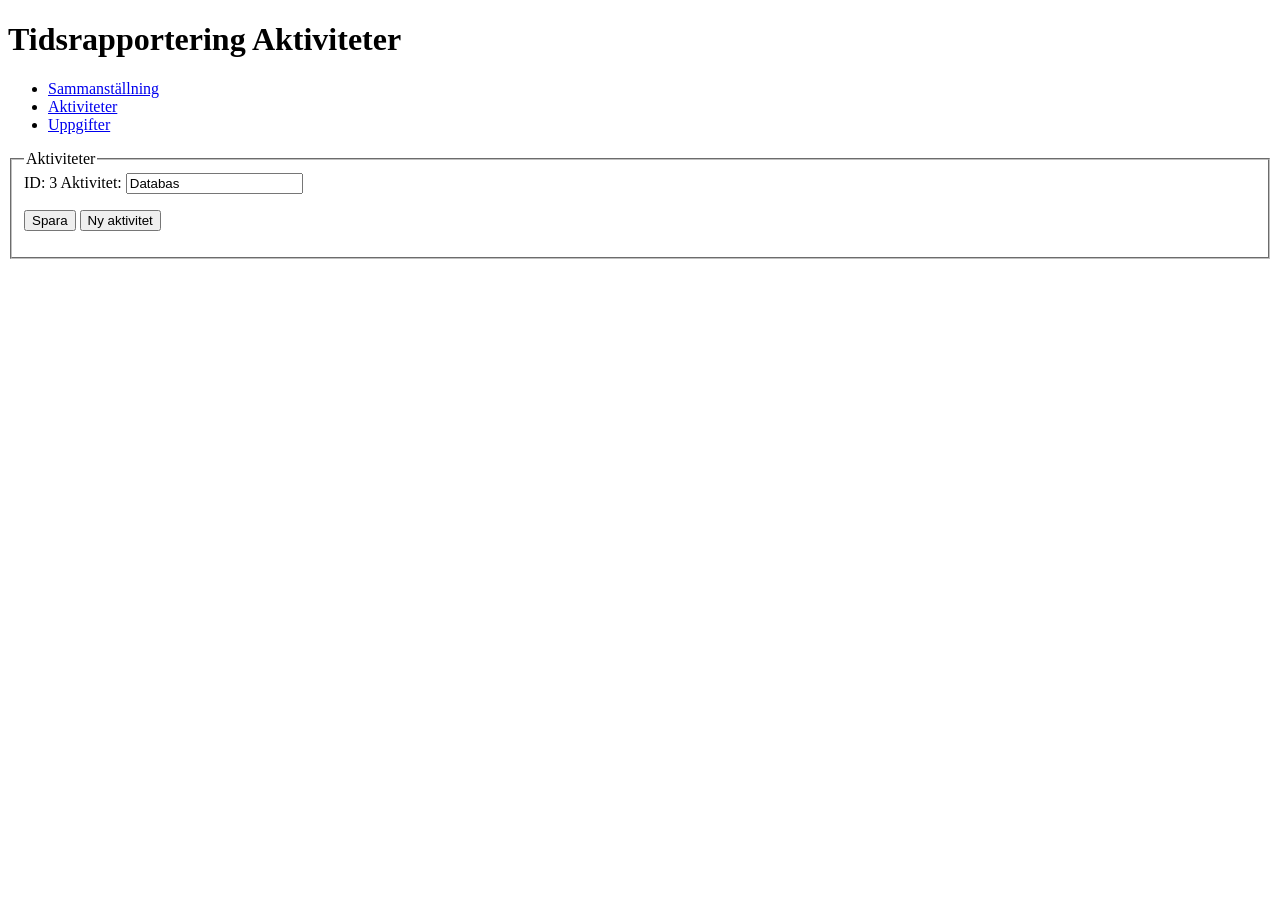
==== editaktivitet.html @ b88ea437 "sammanställnigen klar" ====
<!DOCTYPE html>
<html lang="sv">
    <head>
        <meta charset="UTF-8">
        <meta name="viewport" content="width=device-width, initial-scale=1">
        <title>Tidapp</title>
        <link rel="stylesheet" href="css/main.css">
        <link rel="stylesheet" href="css/editAktivitet.css">
    </head>
    <body>
        <header>
            <h1>Tidsrapportering Aktiviteter</h1>
        </header>
        <nav>
            <ul>
                <li><a href="index.html">Sammanställning</a></li>
                <li class="aktiv"><a href="aktiviteter.html">Aktiviteter</a></li>
                <li><a href="uppgifter.html">Uppgifter</a></li>
            </ul>
        </nav>
        <main>
            <fieldset>
                <legend>Aktiviteter</legend>
                <label id="labelId">ID: <span id="valueId">3</span></label>
                <label id="labelAktivitet">Aktivitet:
                    <input type="text" id="inputAktivitet" value="Databas">
                </label>
                <p>
                    <button id="spara">Spara</button>
                    <button id="nyAktivitet">Ny aktivitet</button>
                </p>
            </fieldset>
        </main>
    </body>
    <script src="./js/main.js"></script>
    <script src="./js/editAktivitet.js"></script>
</html>
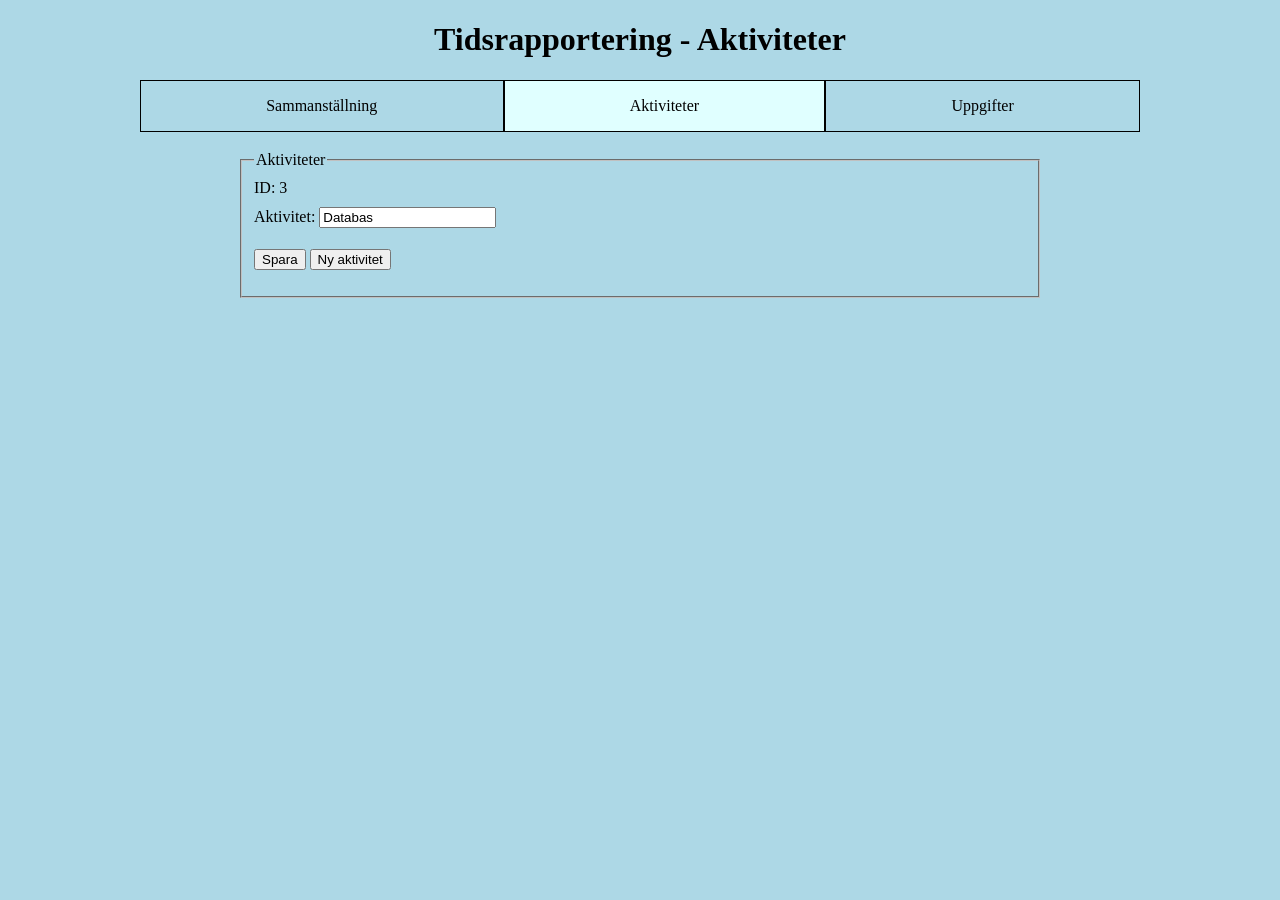
==== commit 3a4ad728: "uppdaterat lite" ====
--- a/editaktivitet.html
+++ b/editaktivitet.html
@@ -9,7 +9,7 @@
     </head>
     <body>
         <header>
-            <h1>Tidsrapportering Aktiviteter</h1>
+            <h1>Tidsrapportering - Aktiviteter</h1>
         </header>
         <nav>
             <ul>
@@ -23,7 +23,7 @@
                 <legend>Aktiviteter</legend>
                 <label id="labelId">ID: <span id="valueId">3</span></label>
                 <label id="labelAktivitet">Aktivitet:
-                    <input type="text" id="inputAktivitet" value="Databas">
+                    <input type="text" id="inputAktivitet" value="Databas"> <span id="inputAktivitet_Err" class="error" ></span>
                 </label>
                 <p>
                     <button id="spara">Spara</button>
--- a/css/main.css
+++ b/css/main.css
@@ -0,0 +1,116 @@
+* {
+    box-sizing: border-box;
+}
+
+html, body {
+    margin: 0 auto;
+    padding: 0;
+    height: 100vh;
+    overflow: hidden;
+    background-color: lightblue;
+    width: clamp(300px, 100vw, 1000px);
+}
+
+a {
+    color: inherit;
+    text-decoration: none;
+    display: inline-block;
+    width: 100%;
+}
+
+h1 {
+    font-size: clamp(1.4em, 2.5vw, 40px);
+}
+
+body {
+    display: grid;
+    grid-template-rows: 5em 3.1em auto 2em;
+}
+
+header {
+    margin: 0 auto;
+    max-height: 5em;
+}
+
+nav {
+}
+
+nav ul {
+    display: flex;
+    flex-direction: row;
+    list-style: none;
+    padding: 0;
+    justify-content: space-around;
+    margin: 0 auto;
+}
+
+nav ul li {
+    border: 1px solid black;
+    padding: 1em;
+    flex-grow: 1;
+    text-align: center;
+    margin: 0;
+}
+
+main {
+    padding: 5px;
+    min-height: 100px;
+    overflow-y: auto;
+}
+
+footer {
+    border-top: 4px double black;
+    margin: 0;
+}
+
+footer p {
+    margin: 0.3em auto;
+    text-align: center;
+}
+
+fieldset {
+    width: clamp(100px, 80vw, 800px);
+    margin: 1em auto;
+}
+
+label {
+    display: block;
+    padding: 5px 0;
+}
+
+div.tom {
+    margin: 0;
+    padding: 0;
+}
+
+li.aktiv {
+    background-color: lightcyan;
+}
+
+li.right {
+    text-align: right;
+}
+
+.lista {
+    display: grid;
+    list-style: none;
+    margin: 0 auto;
+    padding: 0;
+}
+
+.lista:nth-child(odd) {
+    background-color: lavender;
+}
+
+.lista:nth-child(even) {
+    background-color: lavenderblush;
+}
+
+.lista li {
+    padding: 2px 5px;
+}
+
+.lista.heading {
+    font-weight: bold;
+    background-color: silver;
+}
